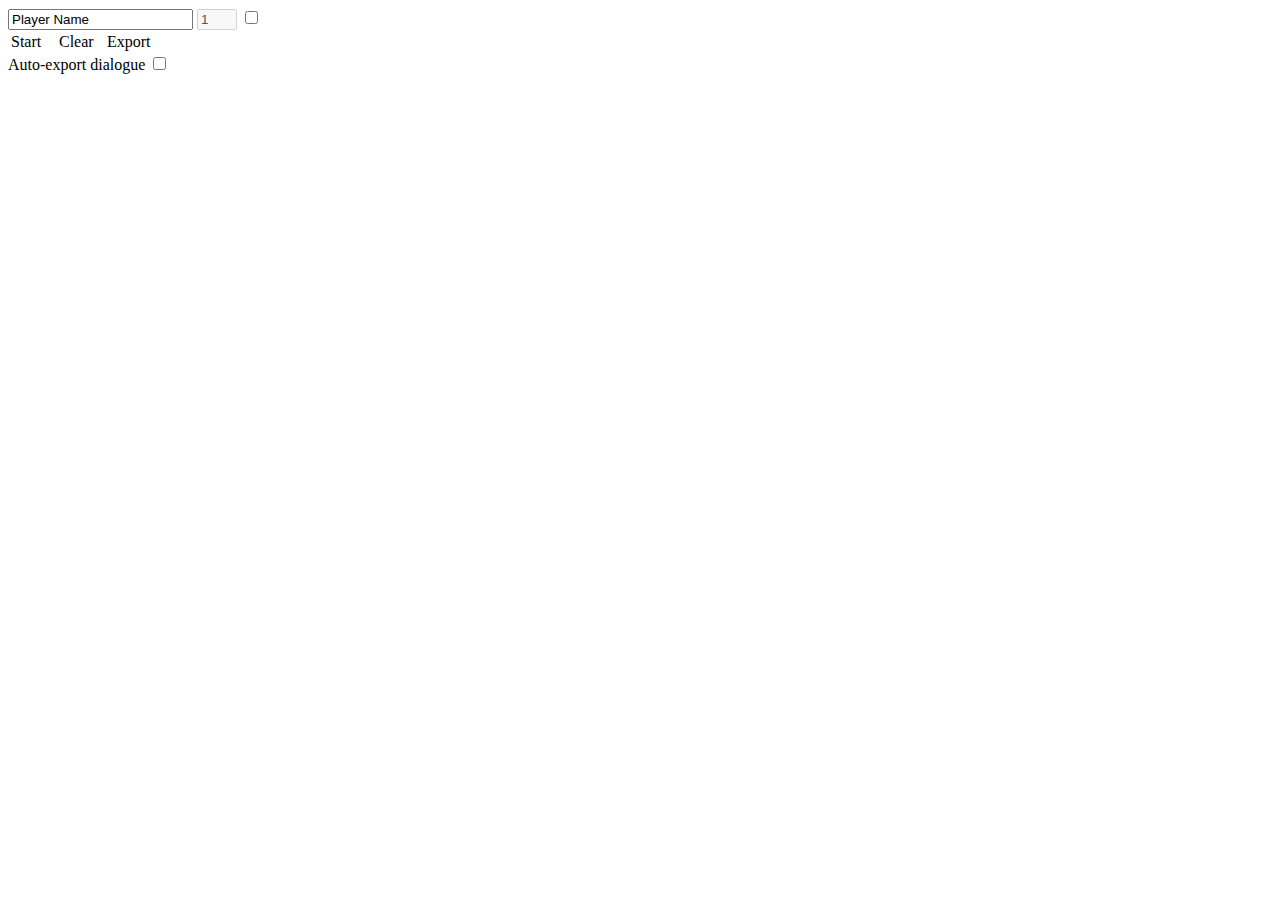
==== index.html @ adbba8d9 "Rename transcriber2.html to index.html" ====
<html>
  <head>
	<meta charset="UTF-8">
	<link rel="stylesheet" type="text/css" href="https://runeapps.org//nis/nis.css" />
	<link rel="stylesheet" type="text/css" href="https://runeapps.org//runeappslib.css" />
	<script type="text/javascript" src="https://runeapps.org//runeappslib.js"></script>
	<script type="text/javascript" src="https://runeapps.org//imagedetect.js"></script>
	<script type="text/javascript" src="https://runeapps.org//alt1lib.js"></script>
	<script type="text/javascript" src="https://runeapps.org//imagelibs/ocr.js"></script>
	<script type="text/javascript" src="https://runeapps.org//imagelibs/dialogfull.js"></script>
	<script type="text/javascript" src="https://runeapps.org//imagelibs/lorebook.js"></script>
	<script type="text/javascript" src="Queue.js"></script>
	<script type="text/javascript" src="uuid-random/uuid-random.min.js"></script>
	<script type="text/javascript" src="transcriber2.js"></script>
	<style>
	  .nisbutton {
	  width: 33%;
	  }
	  #options .nisbutton {
	  overflow: hidden;
	  height: 20%;
	  width: 100%;
	  white-space: no-wrap;
	  }
	  #output {
	  height: 40%;
	  overflow-y: auto;
	  }
	  #options {
	  height: 165px;
	  }
	</style>
  </head>
  <body class="nis">
	<input type="text" name="playername" value="Player Name" id="playername">
	<input type="number" value="1" min="0" max="20" id="custom-indent" style="width:3em;" disabled>
	<input type="checkbox" id="use-custom-indent">
	<table>
	  <tr>
		<td class="nisbutton" id="start-stop">Start</td>
		<td class="nisbutton" id="clear">Clear</td>
		<td class="nisbutton" id="export">Export</td>
	  </tr>
	</table>
	Auto-export dialogue <input type="checkbox" id="auto-export">
	<div id="output"></div>
	<div id="options"></div>
  </body>
</html>
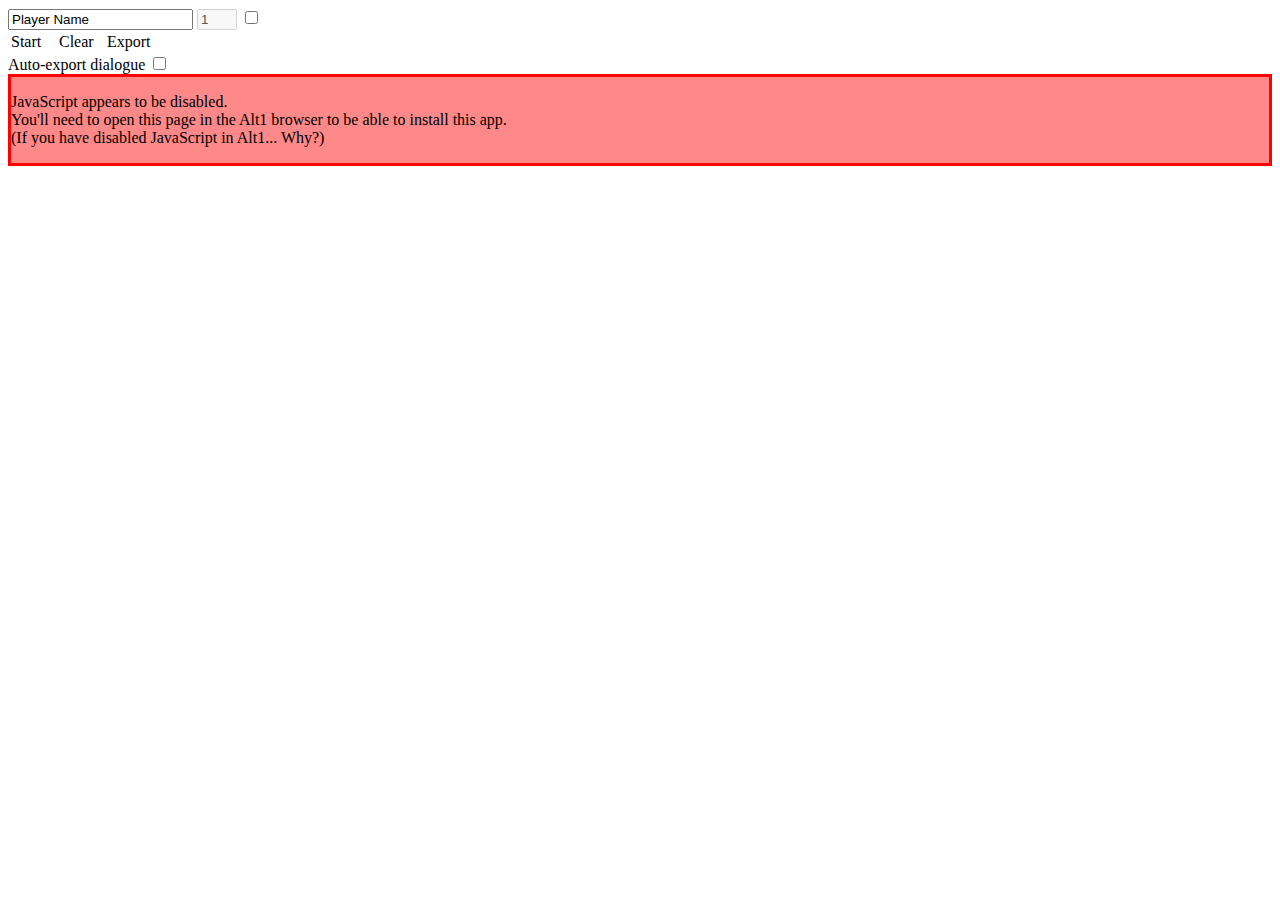
==== commit ebcbcf46: "Add some warning messages for if things go wrong" ====
--- a/index.html
+++ b/index.html
@@ -1,51 +1,69 @@
 <html>
   <head>
-	<meta charset="UTF-8">
-	<link rel="stylesheet" type="text/css" href="https://runeapps.org//nis/nis.css" />
-	<link rel="stylesheet" type="text/css" href="https://runeapps.org//runeappslib.css" />
-	<script type="text/javascript" src="https://runeapps.org//runeappslib.js"></script>
-	<script type="text/javascript" src="https://runeapps.org//imagedetect.js"></script>
-	<script type="text/javascript" src="https://runeapps.org//alt1lib.js"></script>
-	<script type="text/javascript" src="https://runeapps.org//imagelibs/ocr.js"></script>
-	<script type="text/javascript" src="https://runeapps.org//imagelibs/dialogfull.js"></script>
-	<script type="text/javascript" src="https://runeapps.org//imagelibs/lorebook.js"></script>
-	<script type="text/javascript" src="Queue.js"></script>
-	<script type="text/javascript" src="uuid-random/uuid-random.min.js"></script>
-	<script type="text/javascript" src="transcriber2.js"></script>
-	<style>
-	  .nisbutton {
-	  width: 33%;
-	  }
-	  #options .nisbutton {
-	  overflow: hidden;
-	  height: 20%;
-	  width: 100%;
-	  white-space: no-wrap;
-	  }
-	  #output {
-	  height: 40%;
-	  overflow-y: auto;
-	  }
-	  #options {
-	  height: 165px;
-	  }
-	</style>
+    <meta charset="UTF-8">
+    <link rel="stylesheet" type="text/css" href="https://runeapps.org//nis/nis.css" />
+    <link rel="stylesheet" type="text/css" href="https://runeapps.org//runeappslib.css" />
+    <script type="text/javascript" src="https://runeapps.org//runeappslib.js"></script>
+    <script type="text/javascript" src="https://runeapps.org//imagedetect.js"></script>
+    <script type="text/javascript" src="https://runeapps.org//alt1lib.js"></script>
+    <script type="text/javascript" src="https://runeapps.org//imagelibs/ocr.js"></script>
+    <script type="text/javascript" src="https://runeapps.org//imagelibs/dialogfull.js"></script>
+    <script type="text/javascript" src="https://runeapps.org//imagelibs/lorebook.js"></script>
+    <script type="text/javascript" src="Queue.js"></script>
+    <script type="text/javascript" src="uuid-random/uuid-random.min.js"></script>
+    <script type="text/javascript" src="transcriber2.js"></script>
+    <style>
+      .nisbutton {
+        width: 33%;
+      }
+      #options .nisbutton {
+        overflow: hidden;
+        height: 20%;
+        width: 100%;
+        white-space: no-wrap;
+      }
+      #output {
+        height: 40%;
+        overflow-y: auto;
+      }
+      #options {
+        height: 165px;
+      }
+      #warnings {
+        background-color: #ff8888;
+        border: 3px solid red;
+      }
+      #warnings:empty {
+        display: none;
+      }
+      .warning {
+        color: #000000;
+      }
+      .warning:hover {
+        border: 1px solid #777777;
+        background-color: #ffcccc;
+      }
+      .dismiss-warning {
+        float: right;
+      }
+    </style>
   </head>
   <body class="nis">
-	<input type="text" name="playername" value="Player Name" id="playername">
-	<input type="number" value="1" min="0" max="20" id="custom-indent" style="width:3em;" disabled>
-	<input type="checkbox" id="use-custom-indent">
-	<table>
-	  <tr>
-		<td class="nisbutton" id="start-stop">Start</td>
-		<td class="nisbutton" id="clear">Clear</td>
-		<td class="nisbutton" id="export">Export</td>
-	  </tr>
-	</table>
-	Auto-export dialogue <input type="checkbox" id="auto-export">
-	<div id="output"></div>
-	<div id="options"></div>
+    <input type="text" name="playername" value="Player Name" id="playername">
+    <input type="number" value="1" min="0" max="20" id="custom-indent" style="width:3em;" disabled>
+    <input type="checkbox" id="use-custom-indent">
+    <table>
+      <tr>
+        <td class="nisbutton" id="start-stop">Start</td>
+        <td class="nisbutton" id="clear">Clear</td>
+        <td class="nisbutton" id="export">Export</td>
+      </tr>
+    </table>
+    Auto-export dialogue <input type="checkbox" id="auto-export">
+    <div id="warnings"><p class="warning" id="warn-noscript">JavaScript appears to be disabled.<br>You'll need to open this page in the Alt1 browser to be able to install this app.<br>(If you have disabled JavaScript in Alt1... Why?)</p></div>
+    <div id="output"></div>
+    <div id="options"></div>
   </body>
 </html>
 
-	
+    
